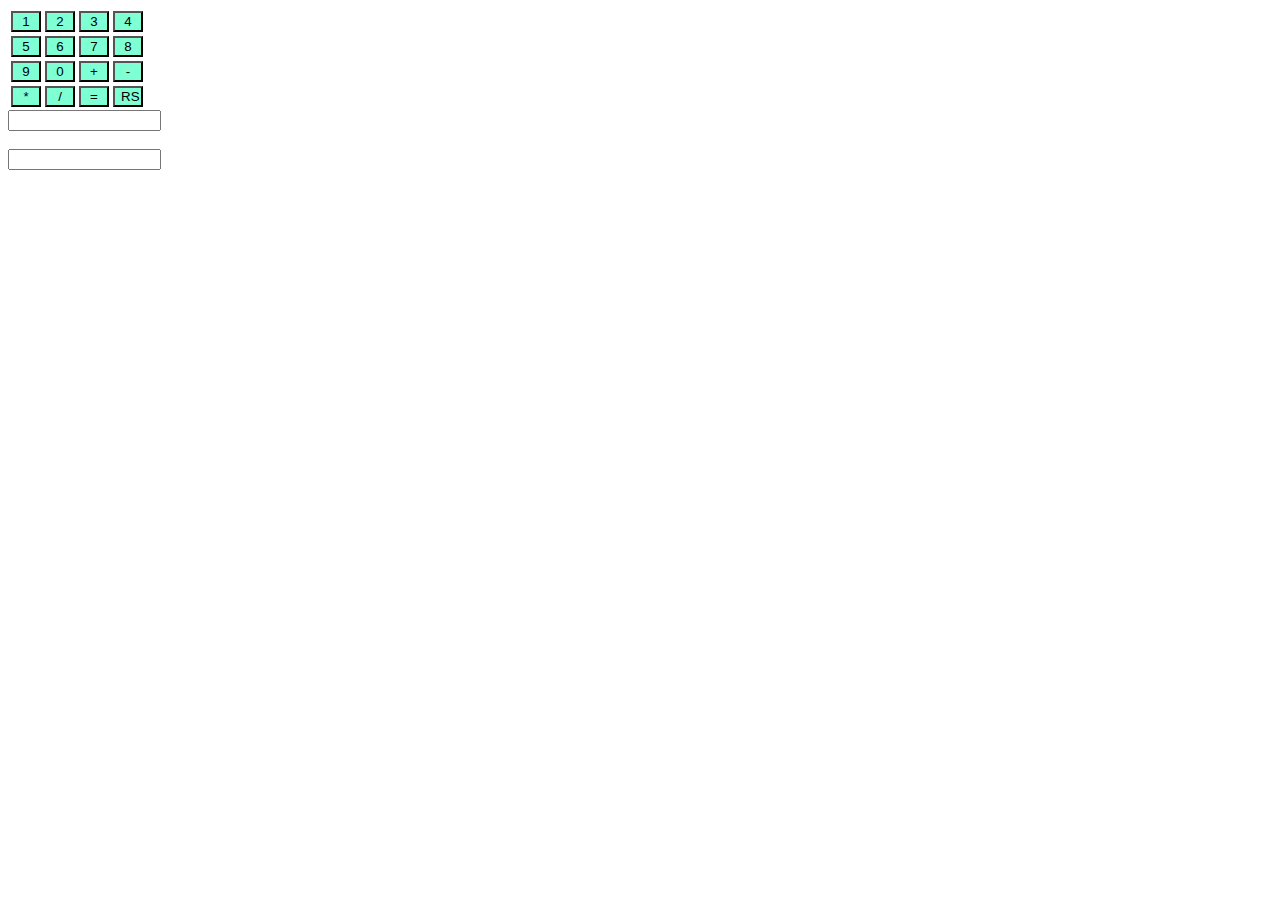
==== MyCaculator.html @ 74ff0a55 "Add files via upload" ====
<html>
  <head>
    <title></title>
    <script src="js/main.js"></script>
  </head>
  <body>
 
    <table>
      <tr>
        <td><input style="width: 30;background: aquamarine;" type="button" value="1" onclick="one()"></td>
        <td><input style="width: 30;background: aquamarine;" type="button" value="2" onclick="two()"></td>
        <td><input style="width: 30;background: aquamarine;" type="button" value="3" onclick="three()"></td>
        <td><input style="width: 30;background: aquamarine;" type="button" value="4" onclick="four()" ></td>
      </tr>
      <tr>
        <td><input style="width: 30;background: aquamarine;" type="button" value="5" onclick="five()"></td>
        <td><input style="width: 30;background: aquamarine;" type="button" value="6" onclick="six()"></td>
        <td><input style="width: 30;background: aquamarine;" type="button" value="7" onclick="seven()"></td>
        <td><input style="width: 30;background: aquamarine;" type="button" value="8" onclick="eight()" ></td> 
      </tr>
       <tr>
        <td><input style="width: 30;background: aquamarine;" type="button" value="9" onclick="night()"></td>
        <td><input style="width: 30;background: aquamarine;" type="button" value="0" onclick="zero()"></td>
        <td><input style="width: 30;background: aquamarine;" type="button" value="+" onclick="sum()"></td>
        <td><input style="width: 30;background: aquamarine;" type="button" value="-" onclick="minus()" ></td> 
      </tr>
       <tr>
        <td><input style="width: 30;background: aquamarine;" type="button" value="*" onclick="multip()"></td>
        <td><input style="width: 30;background: aquamarine;" type="button" value="/" onclick="div()"></td>
        <td><input style="width: 30;background: aquamarine;"t type="button" value="=" onclick="equal()"></td>
        <td><input style="width: 30;background: aquamarine;" type="button" value="RS" onclick="reset()" ></td> 
      </tr>
    </table>
    <input id="phep_tinh" type="text" name="" value="" size="16" />
    <br/>
    <br>
    <input id="ket_qua" type="text" name="" value="" size="16" />
  </body>
</html>
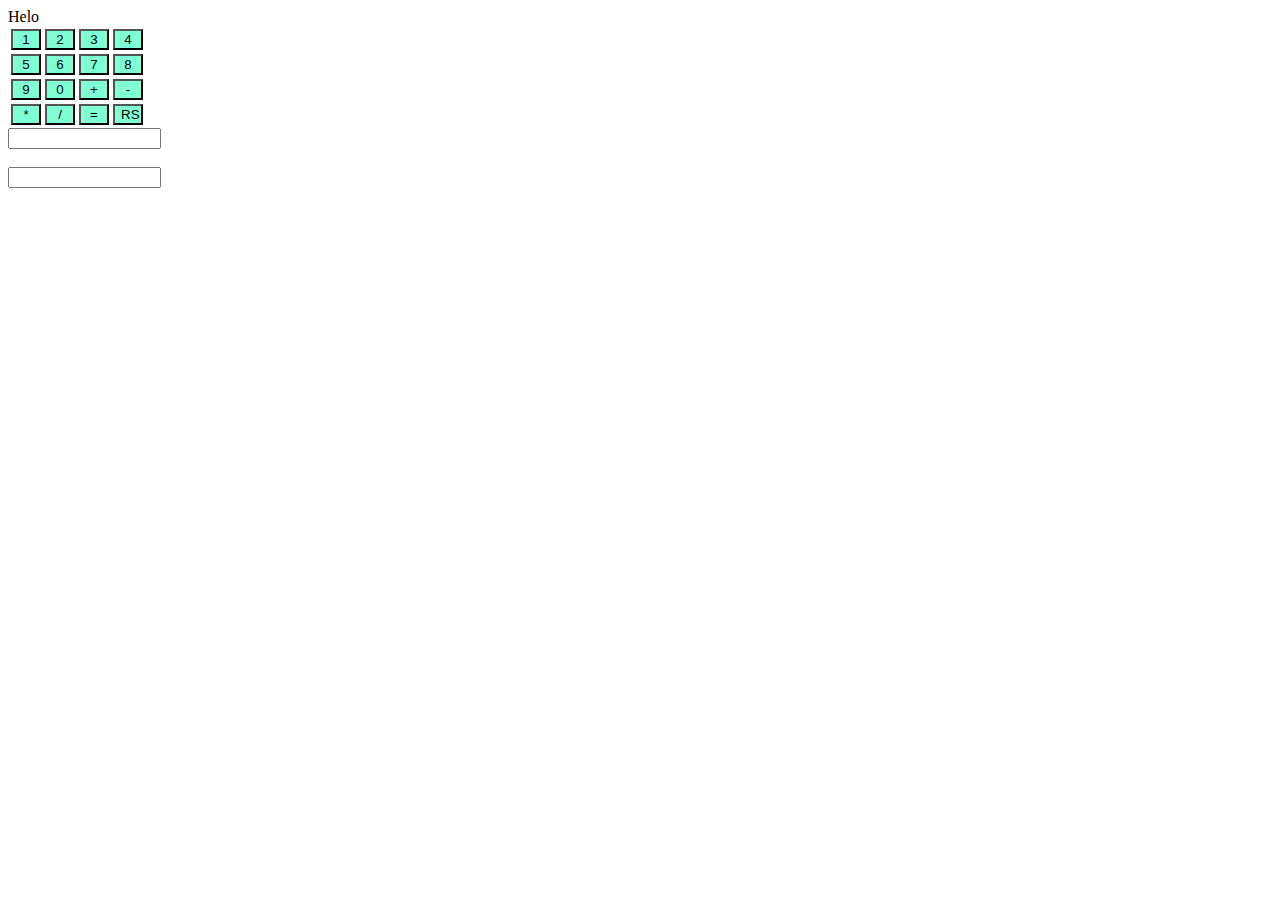
==== commit 6aba020f: "Update row style" ====
--- a/MyCaculator.html
+++ b/MyCaculator.html
@@ -4,7 +4,7 @@
     <script src="js/main.js"></script>
   </head>
   <body>
- 
+    Helo
     <table>
       <tr>
         <td><input style="width: 30;background: aquamarine;" type="button" value="1" onclick="one()"></td>
